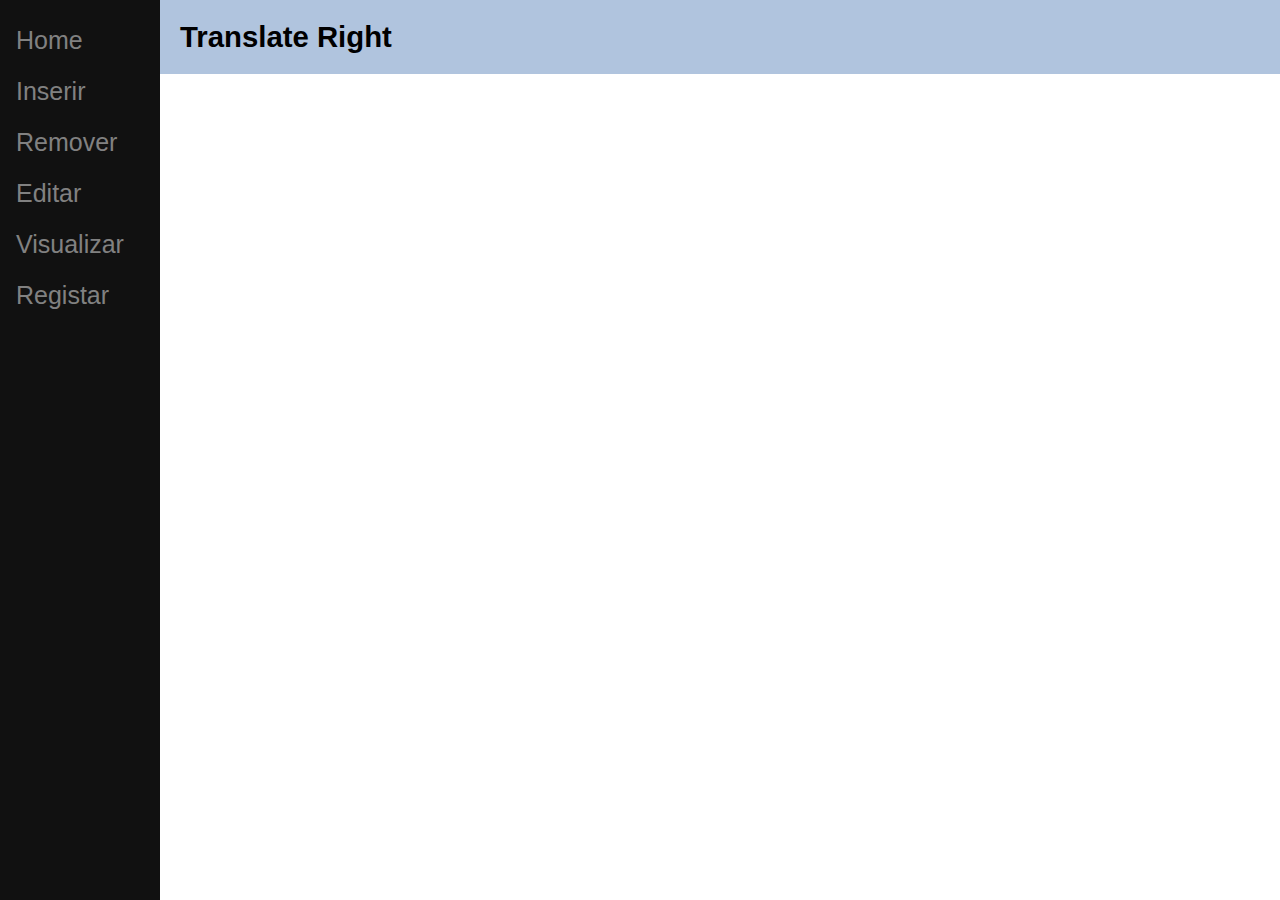
==== proj3/web/index.html @ 98852215 "App: initial commit" ====
<!DOCTYPE html>
<html>
	<head>
		<meta charset="utf-8" />
		<meta name="viewport" content="width=device-width, initial-scale=1" />
		<link rel="stylesheet" href="style.css" />
	</head>
	<body>
		<div class="sidenav">
			<a href="">Home</a>
			<a href="insert.html">Inserir</a>
			<a href="remove.html">Remover</a>
			<a href="edit.html">Editar</a>
			<a href="view.html">Visualizar</a>
			<a href="register.html">Registar</a>
		</div>

		<div id="tr" class="main">
			<h1 id="title">Translate Right</h1>
		</div>
	</body>
</html>
---- proj3/web/style.css ----
html, body {
    margin: 0;
    height: 100%;
    font-size: 11pt;
    font-family: sans-serif;
}

main {
    --home-button-height: 30px;
}

.main {
	margin-left: 160px;
}

#title {
    padding: 20px;
    margin-top: 0px;
    background-color: #B0C4DE;
}

.sidenav {
	height: 100%; /* Full-height: remove this if you want "auto" height */
	width: 160px; /* Set the width of the sidebar */
	position: fixed; /* Fixed Sidebar (stay in place on scroll) */
	z-index: 1; /* Stay on top */
	top: 0; /* Stay at the top */
	left: 0;
	background-color: #111; /* Black */
	overflow-x: hidden; /* Disable horizontal scroll */
	padding-top: 20px;
}

.sidenav a {
	padding: 6px 8px 16px 16px;
	text-decoration: none;
	font-size: 25px;
	color: #818181;
	display: block;
}

.sidenav a:hover {
	color: #f1f1f1;
}

a {
	padding: 5px 10px;
}

a:hover {
	color: black;
}

.page {
	padding-left: 20px;
}

li {
	padding-bottom: 30px;
	padding-left: 20px;
	font-size: 17px;
}

#new {
	padding-left: 20px;
	padding-right: 20px;
}

.view-btn {
	padding-left: 20px;
	padding-bottom: 20px;
}

.back-btn {
	margin-left: 20px;
	margin-bottom: 20px;
}

.table {
	padding-left: 20px;
}
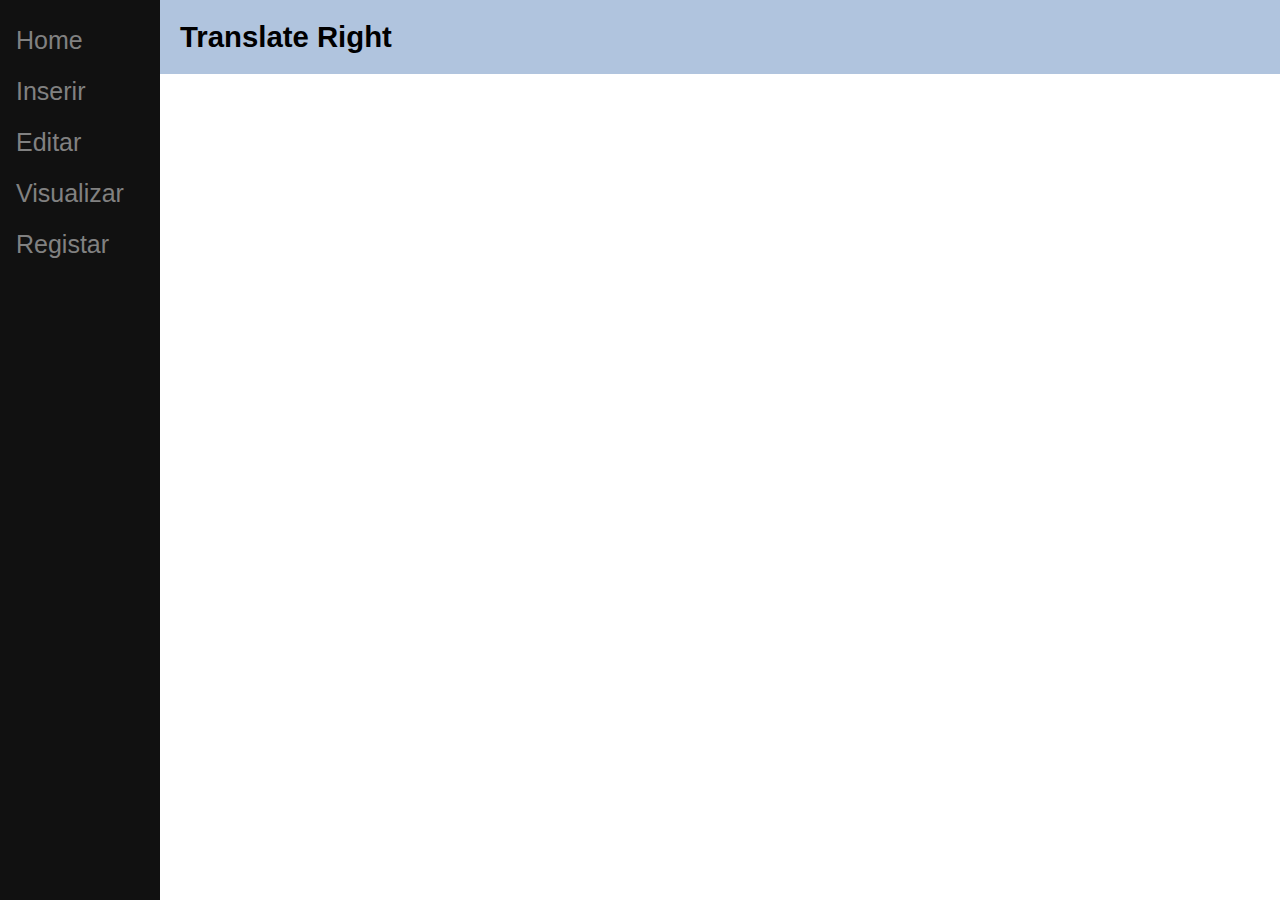
==== commit 5c67b372: "Refactor: Insert page" ====
--- a/proj3/web/index.html
+++ b/proj3/web/index.html
@@ -9,7 +9,6 @@
 		<div class="sidenav">
 			<a href="">Home</a>
 			<a href="insert.html">Inserir</a>
-			<a href="remove.html">Remover</a>
 			<a href="edit.html">Editar</a>
 			<a href="view.html">Visualizar</a>
 			<a href="register.html">Registar</a>
--- a/proj3/web/style.css
+++ b/proj3/web/style.css
@@ -79,3 +79,14 @@
 .table {
 	padding-left: 20px;
 }
+
+.row
+{
+    display: table;
+    width: 100%; /*Optional*/
+}
+
+.column
+{
+    display: table-cell;
+}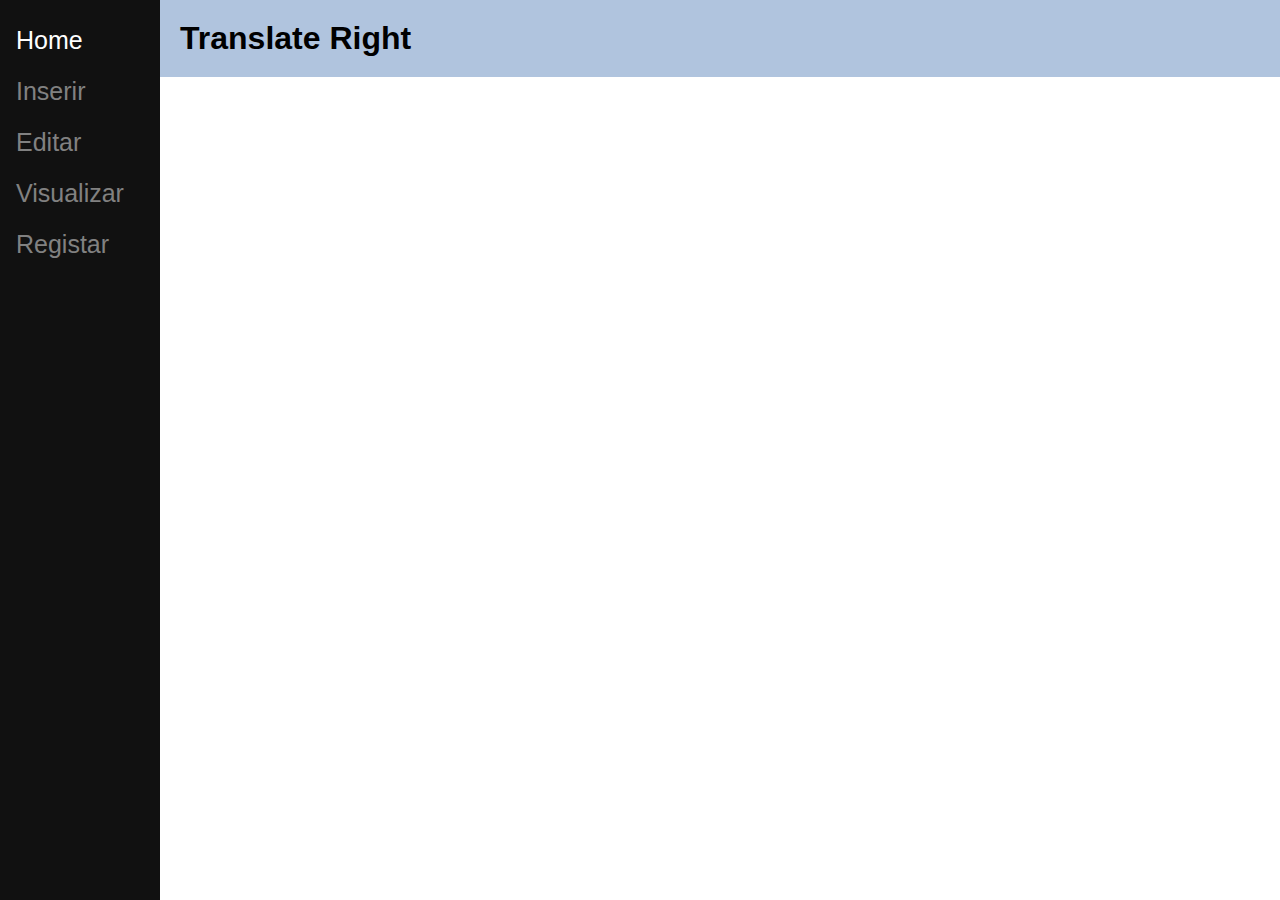
==== commit 46807d8b: "Implement insert and remove for 'Local', 'Item' & 'Anomalia'" ====
--- a/proj3/web/index.html
+++ b/proj3/web/index.html
@@ -1,21 +1,21 @@
-<!DOCTYPE html>
-<html>
-	<head>
-		<meta charset="utf-8" />
-		<meta name="viewport" content="width=device-width, initial-scale=1" />
-		<link rel="stylesheet" href="style.css" />
-	</head>
-	<body>
-		<div class="sidenav">
-			<a href="">Home</a>
-			<a href="insert.html">Inserir</a>
-			<a href="edit.html">Editar</a>
-			<a href="view.html">Visualizar</a>
-			<a href="register.html">Registar</a>
-		</div>
-
-		<div id="tr" class="main">
-			<h1 id="title">Translate Right</h1>
-		</div>
-	</body>
+<!DOCTYPE html>
+<html>
+	<head>
+		<meta charset="utf-8" />
+		<meta name="viewport" content="width=device-width, initial-scale=1" />
+		<link rel="stylesheet" href="style.css" />
+	</head>
+	<body>
+		<div class="sidenav">
+			<a class="active" href="">Home</a>
+			<a href="insert.html">Inserir</a>
+			<a href="edit.html">Editar</a>
+			<a href="view.html">Visualizar</a>
+			<a href="register.html">Registar</a>
+		</div>
+
+		<div id="tr" class="main">
+			<h1 id="title">Translate Right</h1>
+		</div>
+	</body>
 </html>--- a/proj3/web/style.css
+++ b/proj3/web/style.css
@@ -1,92 +1,97 @@
-html, body {
-    margin: 0;
-    height: 100%;
-    font-size: 11pt;
-    font-family: sans-serif;
-}
-
-main {
-    --home-button-height: 30px;
-}
-
-.main {
-	margin-left: 160px;
-}
-
-#title {
-    padding: 20px;
-    margin-top: 0px;
-    background-color: #B0C4DE;
-}
-
-.sidenav {
-	height: 100%; /* Full-height: remove this if you want "auto" height */
-	width: 160px; /* Set the width of the sidebar */
-	position: fixed; /* Fixed Sidebar (stay in place on scroll) */
-	z-index: 1; /* Stay on top */
-	top: 0; /* Stay at the top */
-	left: 0;
-	background-color: #111; /* Black */
-	overflow-x: hidden; /* Disable horizontal scroll */
-	padding-top: 20px;
-}
-
-.sidenav a {
-	padding: 6px 8px 16px 16px;
-	text-decoration: none;
-	font-size: 25px;
-	color: #818181;
-	display: block;
-}
-
-.sidenav a:hover {
-	color: #f1f1f1;
-}
-
-a {
-	padding: 5px 10px;
-}
-
-a:hover {
-	color: black;
-}
-
-.page {
-	padding-left: 20px;
-}
-
-li {
-	padding-bottom: 30px;
-	padding-left: 20px;
-	font-size: 17px;
-}
-
-#new {
-	padding-left: 20px;
-	padding-right: 20px;
-}
-
-.view-btn {
-	padding-left: 20px;
-	padding-bottom: 20px;
-}
-
-.back-btn {
-	margin-left: 20px;
-	margin-bottom: 20px;
-}
-
-.table {
-	padding-left: 20px;
-}
-
-.row
-{
-    display: table;
-    width: 100%; /*Optional*/
-}
-
-.column
-{
-    display: table-cell;
+html, body {
+    margin: 0;
+    height: 100%;
+    font-family: sans-serif;
+}
+
+main {
+    --home-button-height: 30px;
+}
+
+.main {
+	margin-left: 160px;
+}
+
+#title {
+    padding: 20px;
+    margin-top: 0px;
+    background-color: #B0C4DE;
+}
+
+.sidenav {
+	height: 100%;
+	width: 160px;
+	position: fixed;
+	z-index: 1;
+	top: 0;
+	left: 0;
+	background-color: #111;
+	overflow-x: hidden;
+	padding-top: 20px;
+}
+
+.sidenav a {
+	padding: 6px 8px 16px 16px;
+	text-decoration: none;
+	font-size: 25px;
+	color: #818181;
+	display: block;
+}
+
+.sidenav a:hover {
+	color: #f1f1f1;
+}
+
+.sidenav a.active {
+	color: white;
+}
+
+.page {
+	padding-left: 20px;
+}
+
+li {
+	padding-bottom: 30px;
+	padding-left: 20px;
+	font-size: 17px;
+}
+
+.view-btn {
+	padding-left: 20px;
+	padding-top: 5px;
+}
+
+.back-btn {
+	margin-left: 20px;
+	margin-bottom: 20px;
+}
+
+.table {
+	padding-left: 20px;
+}
+
+.row
+{
+    display: table;
+    padding-bottom: 20px;
+}
+
+.column
+{
+    display: table-cell;
+   	padding-left: 20px;
+   	padding-right: 20px;
+}
+
+form  { display: table;      }
+p     { display: table-row;  }
+label { display: table-cell; }
+input { display: table-cell; }
+
+input {
+	margin: 5px;
+}
+
+#submit-btn {
+	margin-left: 0px;
 }